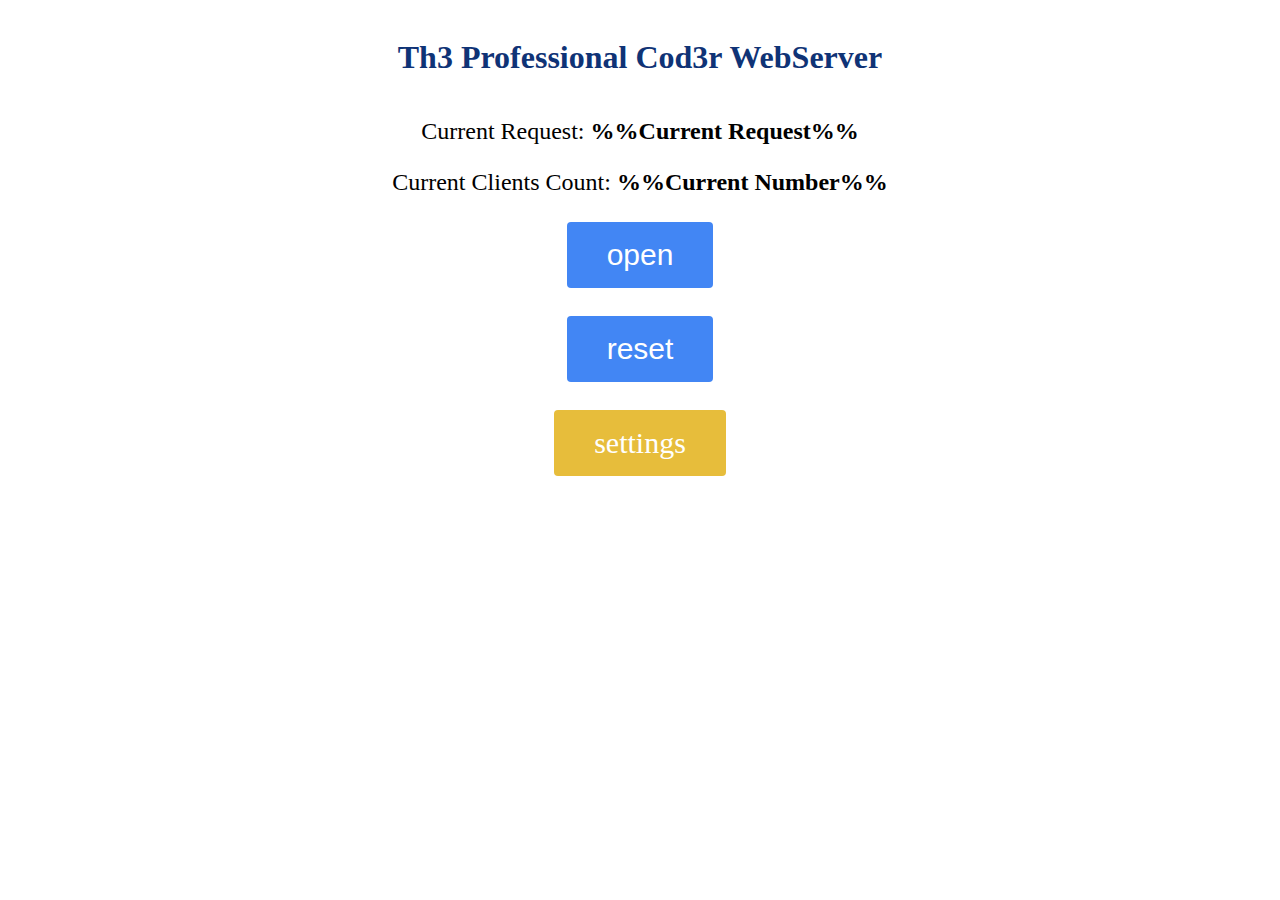
==== doorAppIndex.html @ 1cba1780 "Create doorAppIndex.html" ====
<!DOCTYPE html>
<html lang="en">
<head>
    <title>Th3 Professional Cod3r Server</title>
    <meta charset="UTF-8">
    <meta name="viewport" content="width=device-width, initial-scale=1"/>
    <style>
        html{
            display:inline-block;
            margin: 0 auto;
            text-align: center;
        }
        h1{
            color: #0F3376; padding: 2vh;
        }
        p{
            font-size: 1.5rem;
        }
        .button{
            display: inline-block;
            background-color: #e7bd3b;
            border: none;
            border-radius: 4px;
            color: white;
            padding: 16px 40px;
            text-decoration: none;
            font-size: 30px;
            margin: 2px;
            cursor: pointer;
        }
        .button2{
            background-color: #4286f4;
        }
    </style>
</head>
<body>
    <form action="/doorApp" method="POST">
        <h1>Th3 Professional Cod3r WebServer</h1>
        <p>Current Request: <strong id="CR">%%Current Request%%</strong></p>
        <p>Current Clients Count: <strong id="CN">%%Current Number%%</strong></p>
        <p><input class="button button2" type="submit" name="choice" value="open" id="open" disabled></p>
        <p><input class="button button2" type="submit"  name="choice" value="reset"></p>
        <p><a class="button" href="/doorApp/settings">settings</a></p>
    </form>
    <script>
        let lastRequest = "idle";
        let lastClientNumber = 0;
        let xhttp = new XMLHttpRequest();
        function updateRequest(){
            let currentRequest = "idle";
            let currentClientNumber = 0;
            xhttp.onreadystatechange = function() {
                if (this.readyState === 4 && this.status === 200) {
                    let response = xhttp.responseText.split("_");
                    currentRequest = response[0];
                    currentClientNumber = parseInt(response[1], 10);
                    if (currentRequest !== lastRequest){
                        document.getElementById("CR").innerHTML = currentRequest;
                        if (currentRequest === 'request open'){
                            document.getElementById('open').disabled = false;
                        }else{
                            document.getElementById('open').disabled = true;
                        }
                        lastRequest = currentRequest;
                    }
                    if (currentClientNumber !== lastClientNumber){
                        document.getElementById("CN").innerHTML = currentClientNumber.toString();
                        lastClientNumber = currentClientNumber;
                    }
                }
            };
            xhttp.open("GET", "/doorApp/request", true);
            xhttp.send();
            setTimeout(updateRequest, 250);
        }
        updateRequest();
    </script>
</body>
</html>
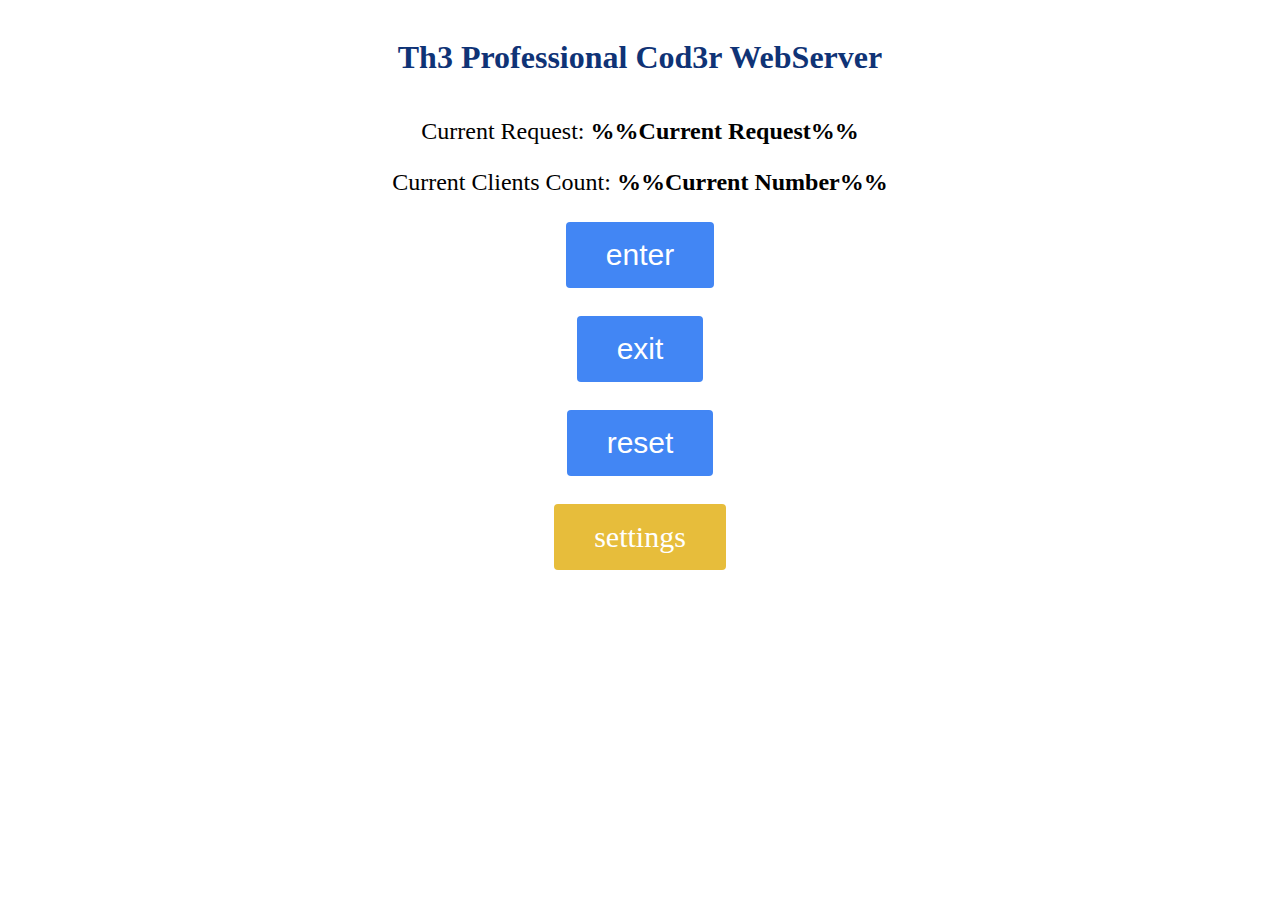
==== commit 3530274f: "Update doorAppIndex.html" ====
--- a/doorAppIndex.html
+++ b/doorAppIndex.html
@@ -38,7 +38,8 @@
         <h1>Th3 Professional Cod3r WebServer</h1>
         <p>Current Request: <strong id="CR">%%Current Request%%</strong></p>
         <p>Current Clients Count: <strong id="CN">%%Current Number%%</strong></p>
-        <p><input class="button button2" type="submit" name="choice" value="open" id="open" disabled></p>
+        <p><input class="button button2" type="submit" name="choice" value="enter" id="enter" disabled></p>
+        <p><input class="button button2" type="submit" name="choice" value="exit" id="exit"></p>
         <p><input class="button button2" type="submit"  name="choice" value="reset"></p>
         <p><a class="button" href="/doorApp/settings">settings</a></p>
     </form>
@@ -54,13 +55,9 @@
                     let response = xhttp.responseText.split("_");
                     currentRequest = response[0];
                     currentClientNumber = parseInt(response[1], 10);
+                    document.getElementById('enter').disabled = !(currentRequest === 'request');
                     if (currentRequest !== lastRequest){
                         document.getElementById("CR").innerHTML = currentRequest;
-                        if (currentRequest === 'request open'){
-                            document.getElementById('open').disabled = false;
-                        }else{
-                            document.getElementById('open').disabled = true;
-                        }
                         lastRequest = currentRequest;
                     }
                     if (currentClientNumber !== lastClientNumber){
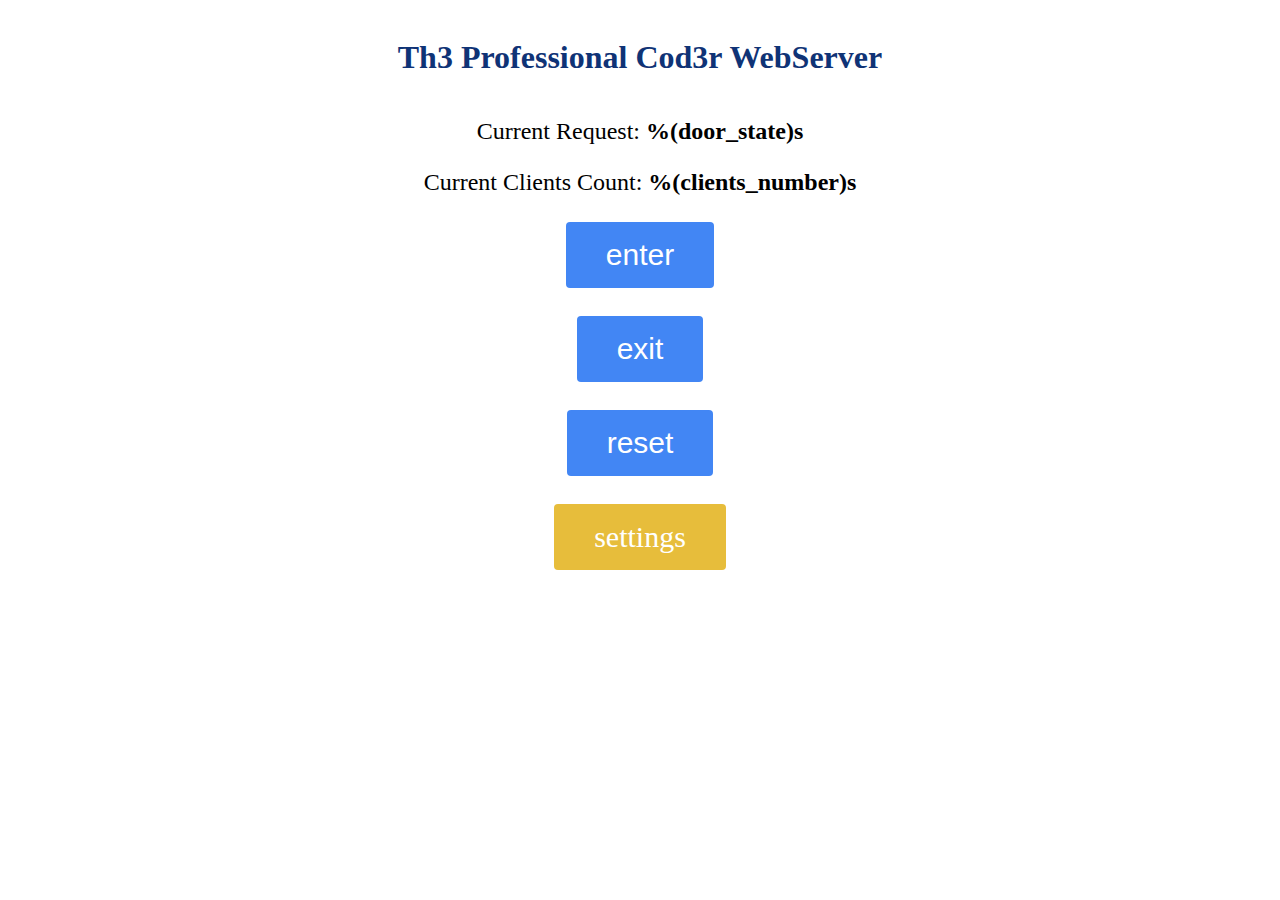
==== commit d5523813: "Add files via upload" ====
--- a/doorAppIndex.html
+++ b/doorAppIndex.html
@@ -4,40 +4,13 @@
     <title>Th3 Professional Cod3r Server</title>
     <meta charset="UTF-8">
     <meta name="viewport" content="width=device-width, initial-scale=1"/>
-    <style>
-        html{
-            display:inline-block;
-            margin: 0 auto;
-            text-align: center;
-        }
-        h1{
-            color: #0F3376; padding: 2vh;
-        }
-        p{
-            font-size: 1.5rem;
-        }
-        .button{
-            display: inline-block;
-            background-color: #e7bd3b;
-            border: none;
-            border-radius: 4px;
-            color: white;
-            padding: 16px 40px;
-            text-decoration: none;
-            font-size: 30px;
-            margin: 2px;
-            cursor: pointer;
-        }
-        .button2{
-            background-color: #4286f4;
-        }
-    </style>
+    <link rel="stylesheet" href="styleSheet.css"/>
 </head>
 <body>
     <form action="/doorApp" method="POST">
         <h1>Th3 Professional Cod3r WebServer</h1>
-        <p>Current Request: <strong id="CR">%%Current Request%%</strong></p>
-        <p>Current Clients Count: <strong id="CN">%%Current Number%%</strong></p>
+        <p>Current Request: <strong id="CR">%(door_state)s</strong></p>
+        <p>Current Clients Count: <strong id="CN">%(clients_number)s</strong></p>
         <p><input class="button button2" type="submit" name="choice" value="enter" id="enter" disabled></p>
         <p><input class="button button2" type="submit" name="choice" value="exit" id="exit"></p>
         <p><input class="button button2" type="submit"  name="choice" value="reset"></p>
--- a/styleSheet.css
+++ b/styleSheet.css
@@ -0,0 +1,26 @@
+html{
+            display:inline-block;
+            margin: 0 auto;
+            text-align: center;
+        }
+        h1{
+            color: #0F3376; padding: 2vh;
+        }
+        p{
+            font-size: 1.5rem;
+        }
+        .button{
+            display: inline-block;
+            background-color: #e7bd3b;
+            border: none;
+            border-radius: 4px;
+            color: white;
+            padding: 16px 40px;
+            text-decoration: none;
+            font-size: 30px;
+            margin: 2px;
+            cursor: pointer;
+        }
+        .button2{
+            background-color: #4286f4;
+        }
